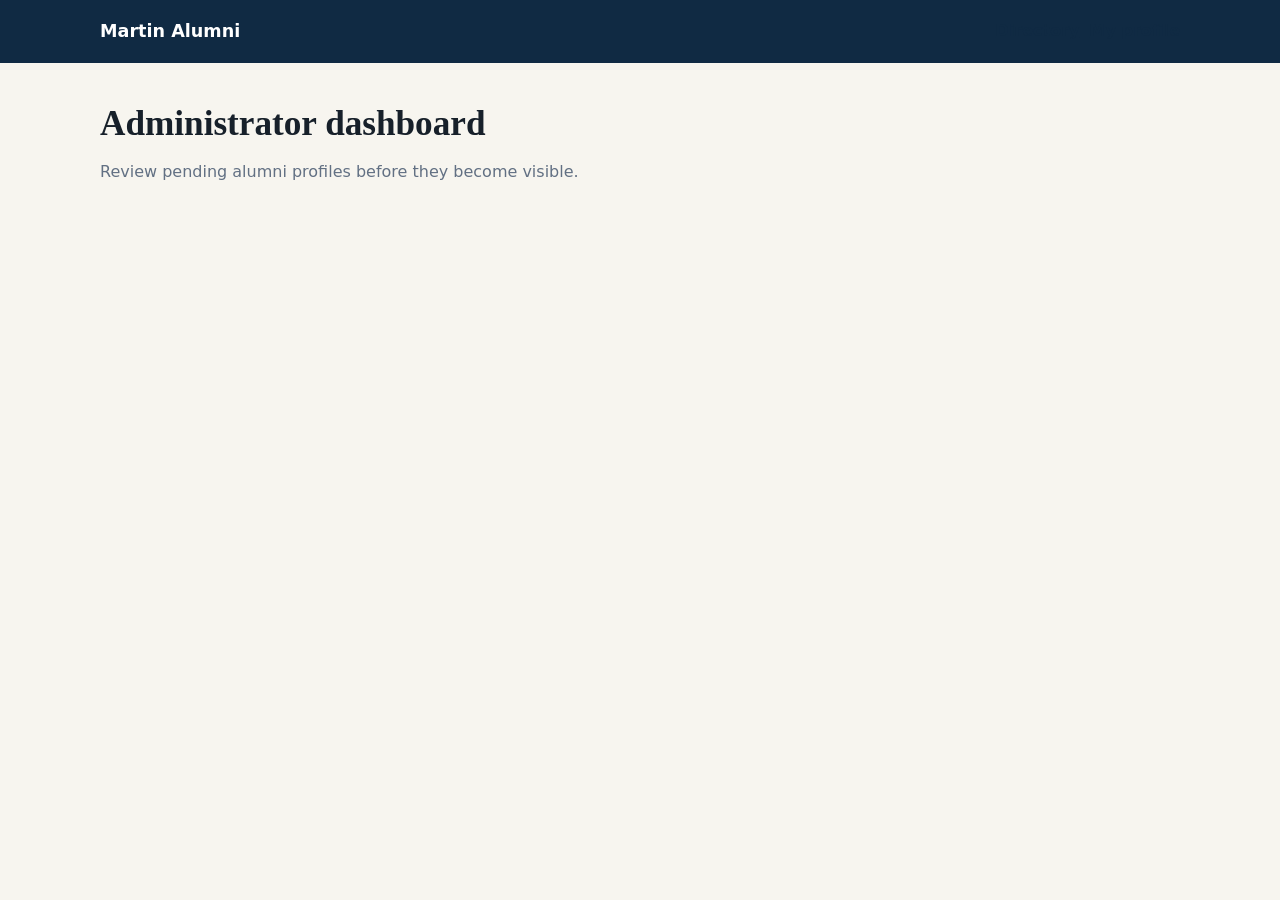
==== admin.html @ 7c06baaf "ChatGPT-generated initial files This is the first draft of the website as generated by ChatGPT." ====
<!doctype html>
<html lang="en">
<head><meta charset="utf-8"><meta name="viewport" content="width=device-width,initial-scale=1"><title>Admin | Martin Alumni</title><link rel="stylesheet" href="assets/style.css"></head>
<body>
<header class="site-header"><div class="container header-inner"><a class="brand" href="index.html">Martin Alumni</a><nav><a href="directory.html">Directory</a><a href="profile.html">My profile</a></nav></div></header>
<main class="container"><div class="page-title"><h2>Administrator dashboard</h2><p class="muted">Review pending alumni profiles before they become visible.</p></div>
<div id="admin-message" class="message"></div><div id="pending" class="stack"></div>
</main>
<script type="module" src="js/config.js"></script><script type="module" src="js/admin.js"></script>
</body></html>
---- assets/style.css ----
:root{--navy:#102a43;--gold:#d9a441;--paper:#f7f5ef;--ink:#17202a;--muted:#627083;--line:#dfe4ea;--danger:#a33a3a}*{box-sizing:border-box}body{margin:0;font-family:system-ui,-apple-system,Segoe UI,Roboto,Arial,sans-serif;color:var(--ink);background:var(--paper);line-height:1.55}a{color:var(--navy);font-weight:650}.container{width:min(1080px,92%);margin:auto}.narrow{max-width:680px;padding:40px 0}.site-header{background:var(--navy);color:white;padding:18px 0}.header-inner{display:flex;justify-content:space-between;align-items:center;gap:20px}.brand{color:white;text-decoration:none;font-size:1.1rem;font-weight:800}.site-header h1{margin:0;font-family:Georgia,serif}.site-header nav{display:flex;gap:10px;align-items:center;flex-wrap:wrap}.eyebrow{text-transform:uppercase;letter-spacing:.12em;font-size:.75rem;opacity:.75}.tagline{margin:.15rem 0 0;color:#dfe8f2}.hero{padding:72px 0}.hero-grid{display:grid;grid-template-columns:1.35fr .8fr;gap:48px;align-items:center}.hero h2{font:700 clamp(2.5rem,7vw,5rem)/1.0 Georgia,serif;margin:18px 0}.lead{font-size:1.2rem;color:var(--muted);max-width:650px}.pill{display:inline-block;border:1px solid #cbd4df;border-radius:99px;padding:5px 12px;font-size:.82rem}.actions{display:flex;gap:12px;flex-wrap:wrap;margin-top:24px}.button{display:inline-block;border:0;border-radius:8px;background:var(--gold);color:#171717;padding:10px 16px;font-weight:800;text-decoration:none;cursor:pointer}.button-outline{background:transparent;color:inherit;border:1px solid currentColor}.site-header .button-outline{color:white}.button-small{padding:7px 11px;font-size:.9rem}.button-danger{background:#ead0d0;color:#6f2222}.full{width:100%}.card{background:white;border:1px solid var(--line);border-radius:14px;padding:24px;box-shadow:0 5px 18px #102a4310}.privacy-card{padding:30px}.checklist{padding-left:20px}.checklist li{margin:10px 0}.page-title{padding:38px 0 18px}.page-title h2{font:700 2.2rem Georgia,serif;margin:.2rem 0}.muted{color:var(--muted)}form{display:grid;gap:15px}label{font-weight:700}input,textarea,select{display:block;width:100%;margin-top:6px;border:1px solid #bcc6d1;border-radius:7px;padding:11px;font:inherit;background:white}textarea{resize:vertical}.two{display:grid;grid-template-columns:1fr 1fr;gap:15px}fieldset{border:1px solid var(--line);border-radius:10px;padding:15px}.check{display:flex;gap:9px;align-items:flex-start;font-weight:500;margin:8px 0}.check input{width:auto;margin:4px 0}.center{text-align:center}.message{min-height:1.5em;margin:8px 0}.error{color:#9a2828}.success{color:#23663b}.notice{background:#eef2f6;padding:10px;border-radius:8px}.filters{display:grid;grid-template-columns:1fr 200px;gap:12px;margin-bottom:20px}.filters input{margin:0}.directory-grid{display:grid;grid-template-columns:repeat(3,1fr);gap:16px}.person h3{margin:0 0 2px;font:700 1.3rem Georgia,serif}.person p{margin:.6rem 0}.stack{display:grid;gap:14px}.message-card{border-left:4px solid var(--gold)}footer{padding:35px 0;color:var(--muted);border-top:1px solid var(--line)}@media(max-width:800px){.hero-grid,.directory-grid{grid-template-columns:1fr}.hero{padding:45px 0}.header-inner{align-items:flex-start;flex-direction:column}.filters,.two{grid-template-columns:1fr}}
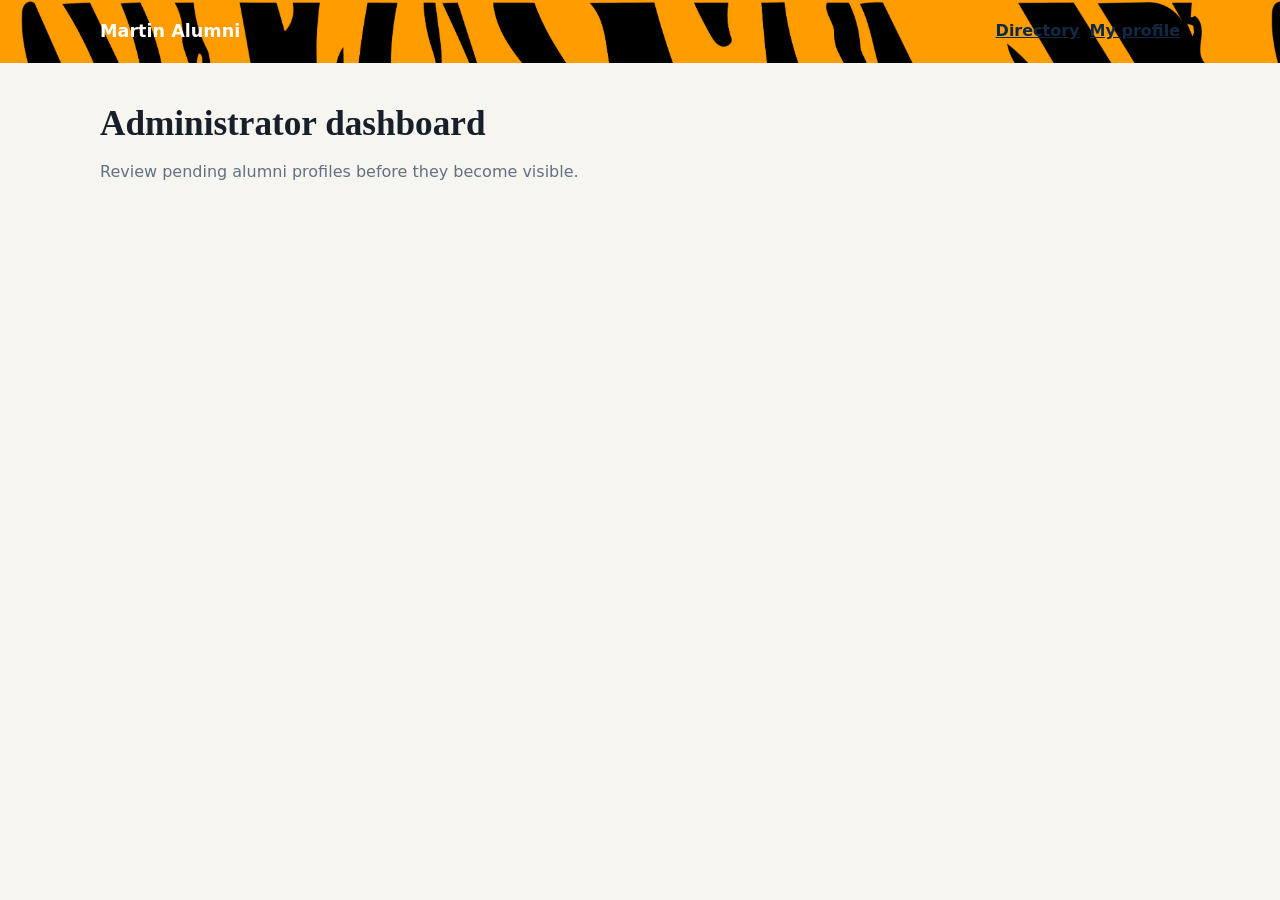
==== commit 1448e3b4: "Refactor with Prettier formatter." ====
--- a/admin.html
+++ b/admin.html
@@ -1,10 +1,32 @@
 <!doctype html>
 <html lang="en">
-<head><meta charset="utf-8"><meta name="viewport" content="width=device-width,initial-scale=1"><title>Admin | Martin Alumni</title><link rel="stylesheet" href="assets/style.css"></head>
-<body>
-<header class="site-header"><div class="container header-inner"><a class="brand" href="index.html">Martin Alumni</a><nav><a href="directory.html">Directory</a><a href="profile.html">My profile</a></nav></div></header>
-<main class="container"><div class="page-title"><h2>Administrator dashboard</h2><p class="muted">Review pending alumni profiles before they become visible.</p></div>
-<div id="admin-message" class="message"></div><div id="pending" class="stack"></div>
-</main>
-<script type="module" src="js/config.js"></script><script type="module" src="js/admin.js"></script>
-</body></html>+  <head>
+    <meta charset="utf-8" />
+    <meta name="viewport" content="width=device-width,initial-scale=1" />
+    <title>Admin | Martin Alumni</title>
+    <link rel="stylesheet" href="assets/style.css" />
+  </head>
+  <body>
+    <header class="site-header">
+      <div class="container header-inner">
+        <a class="brand" href="index.html">Martin Alumni</a>
+        <nav>
+          <a href="directory.html">Directory</a
+          ><a href="profile.html">My profile</a>
+        </nav>
+      </div>
+    </header>
+    <main class="container">
+      <div class="page-title">
+        <h2>Administrator dashboard</h2>
+        <p class="muted">
+          Review pending alumni profiles before they become visible.
+        </p>
+      </div>
+      <div id="admin-message" class="message"></div>
+      <div id="pending" class="stack"></div>
+    </main>
+    <script type="module" src="js/config.js"></script>
+    <script type="module" src="js/admin.js"></script>
+  </body>
+</html>
--- a/assets/style.css
+++ b/assets/style.css
@@ -1 +1,293 @@
-:root{--navy:#102a43;--gold:#d9a441;--paper:#f7f5ef;--ink:#17202a;--muted:#627083;--line:#dfe4ea;--danger:#a33a3a}*{box-sizing:border-box}body{margin:0;font-family:system-ui,-apple-system,Segoe UI,Roboto,Arial,sans-serif;color:var(--ink);background:var(--paper);line-height:1.55}a{color:var(--navy);font-weight:650}.container{width:min(1080px,92%);margin:auto}.narrow{max-width:680px;padding:40px 0}.site-header{background:var(--navy);color:white;padding:18px 0}.header-inner{display:flex;justify-content:space-between;align-items:center;gap:20px}.brand{color:white;text-decoration:none;font-size:1.1rem;font-weight:800}.site-header h1{margin:0;font-family:Georgia,serif}.site-header nav{display:flex;gap:10px;align-items:center;flex-wrap:wrap}.eyebrow{text-transform:uppercase;letter-spacing:.12em;font-size:.75rem;opacity:.75}.tagline{margin:.15rem 0 0;color:#dfe8f2}.hero{padding:72px 0}.hero-grid{display:grid;grid-template-columns:1.35fr .8fr;gap:48px;align-items:center}.hero h2{font:700 clamp(2.5rem,7vw,5rem)/1.0 Georgia,serif;margin:18px 0}.lead{font-size:1.2rem;color:var(--muted);max-width:650px}.pill{display:inline-block;border:1px solid #cbd4df;border-radius:99px;padding:5px 12px;font-size:.82rem}.actions{display:flex;gap:12px;flex-wrap:wrap;margin-top:24px}.button{display:inline-block;border:0;border-radius:8px;background:var(--gold);color:#171717;padding:10px 16px;font-weight:800;text-decoration:none;cursor:pointer}.button-outline{background:transparent;color:inherit;border:1px solid currentColor}.site-header .button-outline{color:white}.button-small{padding:7px 11px;font-size:.9rem}.button-danger{background:#ead0d0;color:#6f2222}.full{width:100%}.card{background:white;border:1px solid var(--line);border-radius:14px;padding:24px;box-shadow:0 5px 18px #102a4310}.privacy-card{padding:30px}.checklist{padding-left:20px}.checklist li{margin:10px 0}.page-title{padding:38px 0 18px}.page-title h2{font:700 2.2rem Georgia,serif;margin:.2rem 0}.muted{color:var(--muted)}form{display:grid;gap:15px}label{font-weight:700}input,textarea,select{display:block;width:100%;margin-top:6px;border:1px solid #bcc6d1;border-radius:7px;padding:11px;font:inherit;background:white}textarea{resize:vertical}.two{display:grid;grid-template-columns:1fr 1fr;gap:15px}fieldset{border:1px solid var(--line);border-radius:10px;padding:15px}.check{display:flex;gap:9px;align-items:flex-start;font-weight:500;margin:8px 0}.check input{width:auto;margin:4px 0}.center{text-align:center}.message{min-height:1.5em;margin:8px 0}.error{color:#9a2828}.success{color:#23663b}.notice{background:#eef2f6;padding:10px;border-radius:8px}.filters{display:grid;grid-template-columns:1fr 200px;gap:12px;margin-bottom:20px}.filters input{margin:0}.directory-grid{display:grid;grid-template-columns:repeat(3,1fr);gap:16px}.person h3{margin:0 0 2px;font:700 1.3rem Georgia,serif}.person p{margin:.6rem 0}.stack{display:grid;gap:14px}.message-card{border-left:4px solid var(--gold)}footer{padding:35px 0;color:var(--muted);border-top:1px solid var(--line)}@media(max-width:800px){.hero-grid,.directory-grid{grid-template-columns:1fr}.hero{padding:45px 0}.header-inner{align-items:flex-start;flex-direction:column}.filters,.two{grid-template-columns:1fr}}
+:root {
+  --navy: #102a43;
+  --gold: #d9a441;
+  --paper: #f7f5ef;
+  --ink: #17202a;
+  --muted: #627083;
+  --line: #dfe4ea;
+  --danger: #a33a3a;
+}
+* {
+  box-sizing: border-box;
+}
+body {
+  margin: 0;
+  font-family:
+    system-ui,
+    -apple-system,
+    Segoe UI,
+    Roboto,
+    Arial,
+    sans-serif;
+  color: var(--ink);
+  background: var(--paper);
+  line-height: 1.55;
+}
+a {
+  color: var(--navy);
+  font-weight: 650;
+}
+.container {
+  width: min(1080px, 92%);
+  margin: auto;
+}
+.narrow {
+  max-width: 680px;
+  padding: 40px 0;
+}
+.site-header {
+  background: var(--navy);
+  color: white;
+  padding: 18px 0;
+}
+.header-inner {
+  display: flex;
+  justify-content: space-between;
+  align-items: center;
+  gap: 20px;
+}
+.brand {
+  color: white;
+  text-decoration: none;
+  font-size: 1.1rem;
+  font-weight: 800;
+}
+.site-header h1 {
+  margin: 0;
+  font-family: Georgia, serif;
+}
+.site-header nav {
+  display: flex;
+  gap: 10px;
+  align-items: center;
+  flex-wrap: wrap;
+}
+.eyebrow {
+  text-transform: uppercase;
+  letter-spacing: 0.12em;
+  font-size: 0.75rem;
+  opacity: 0.75;
+}
+.tagline {
+  margin: 0.15rem 0 0;
+  color: #dfe8f2;
+}
+.hero {
+  padding: 72px 0;
+}
+.hero-grid {
+  display: grid;
+  grid-template-columns: 1.35fr 0.8fr;
+  gap: 48px;
+  align-items: center;
+}
+.hero h2 {
+  font:
+    700 clamp(2.5rem, 7vw, 5rem)/1 Georgia,
+    serif;
+  margin: 18px 0;
+}
+.lead {
+  font-size: 1.2rem;
+  color: var(--muted);
+  max-width: 650px;
+}
+.pill {
+  display: inline-block;
+  border: 1px solid #cbd4df;
+  border-radius: 99px;
+  padding: 5px 12px;
+  font-size: 0.82rem;
+}
+.actions {
+  display: flex;
+  gap: 12px;
+  flex-wrap: wrap;
+  margin-top: 24px;
+}
+.button {
+  display: inline-block;
+  border: 0;
+  border-radius: 8px;
+  background: var(--gold);
+  color: #171717;
+  padding: 10px 16px;
+  font-weight: 800;
+  text-decoration: none;
+  cursor: pointer;
+}
+.button-outline {
+  background: transparent;
+  color: inherit;
+  border: 1px solid currentColor;
+}
+.site-header .button-outline {
+  color: white;
+}
+.button-small {
+  padding: 7px 11px;
+  font-size: 0.9rem;
+}
+.button-danger {
+  background: #ead0d0;
+  color: #6f2222;
+}
+.full {
+  width: 100%;
+}
+.card {
+  background: white;
+  border: 1px solid var(--line);
+  border-radius: 14px;
+  padding: 24px;
+  box-shadow: 0 5px 18px #102a4310;
+}
+.privacy-card {
+  padding: 30px;
+}
+.checklist {
+  padding-left: 20px;
+}
+.checklist li {
+  margin: 10px 0;
+}
+.page-title {
+  padding: 38px 0 18px;
+}
+.page-title h2 {
+  font:
+    700 2.2rem Georgia,
+    serif;
+  margin: 0.2rem 0;
+}
+.muted {
+  color: var(--muted);
+}
+form {
+  display: grid;
+  gap: 15px;
+}
+label {
+  font-weight: 700;
+}
+input,
+textarea,
+select {
+  display: block;
+  width: 100%;
+  margin-top: 6px;
+  border: 1px solid #bcc6d1;
+  border-radius: 7px;
+  padding: 11px;
+  font: inherit;
+  background: white;
+}
+textarea {
+  resize: vertical;
+}
+.two {
+  display: grid;
+  grid-template-columns: 1fr 1fr;
+  gap: 15px;
+}
+fieldset {
+  border: 1px solid var(--line);
+  border-radius: 10px;
+  padding: 15px;
+}
+.check {
+  display: flex;
+  gap: 9px;
+  align-items: flex-start;
+  font-weight: 500;
+  margin: 8px 0;
+}
+.check input {
+  width: auto;
+  margin: 4px 0;
+}
+.center {
+  text-align: center;
+}
+.message {
+  min-height: 1.5em;
+  margin: 8px 0;
+}
+.error {
+  color: #9a2828;
+}
+.success {
+  color: #23663b;
+}
+.notice {
+  background: #eef2f6;
+  padding: 10px;
+  border-radius: 8px;
+}
+.filters {
+  display: grid;
+  grid-template-columns: 1fr 200px;
+  gap: 12px;
+  margin-bottom: 20px;
+}
+.filters input {
+  margin: 0;
+}
+.directory-grid {
+  display: grid;
+  grid-template-columns: repeat(3, 1fr);
+  gap: 16px;
+}
+.person h3 {
+  margin: 0 0 2px;
+  font:
+    700 1.3rem Georgia,
+    serif;
+}
+.person p {
+  margin: 0.6rem 0;
+}
+.stack {
+  display: grid;
+  gap: 14px;
+}
+.message-card {
+  border-left: 4px solid var(--gold);
+}
+footer {
+  padding: 35px 0;
+  color: var(--muted);
+  border-top: 1px solid var(--line);
+}
+@media (max-width: 800px) {
+  .hero-grid,
+  .directory-grid {
+    grid-template-columns: 1fr;
+  }
+  .hero {
+    padding: 45px 0;
+  }
+  .header-inner {
+    align-items: flex-start;
+    flex-direction: column;
+  }
+  .filters,
+  .two {
+    grid-template-columns: 1fr;
+  }
+}
+
+.site-header {
+  background-image: url("tiger-stripes.png");
+  background-color: #d80b0b;
+}
+
+.tagline {
+  color: #f7f5ef;
+  text-shadow: 2px 2px 3px #000000;
+}
+
+.eyebrow {
+  color: #f7f5ef;
+  text-shadow: 2px 2px 3px #000000;
+}
